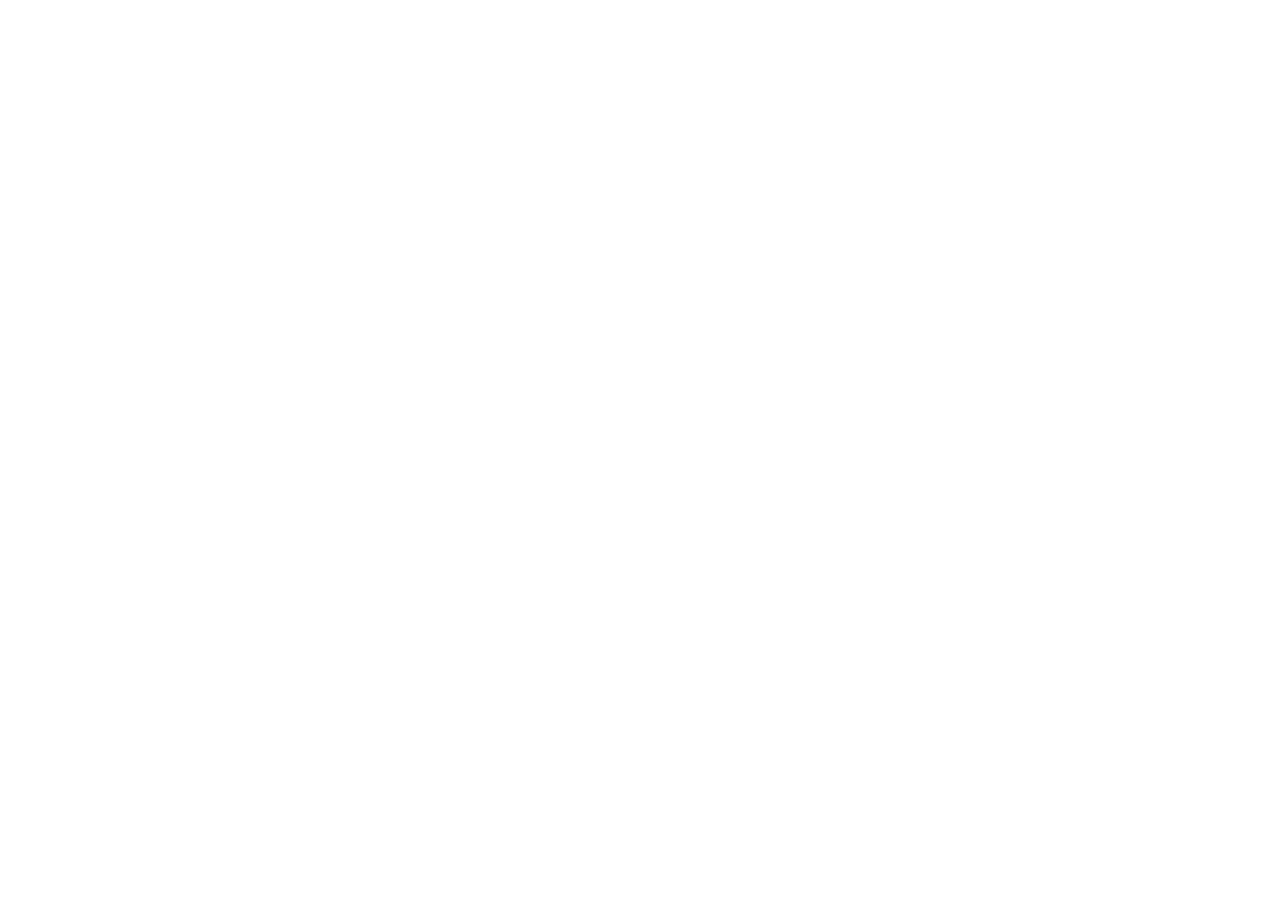
==== index.html @ 8543311c "version cata" ====
<!DOCTYPE html>
<html lang="en">
<head>
    <meta charset="UTF-8">
    <meta name="viewport" content="width=device-width, initial-scale=1.0">
    <title>Document</title>
</head>
<body>
    
</body>
</html>
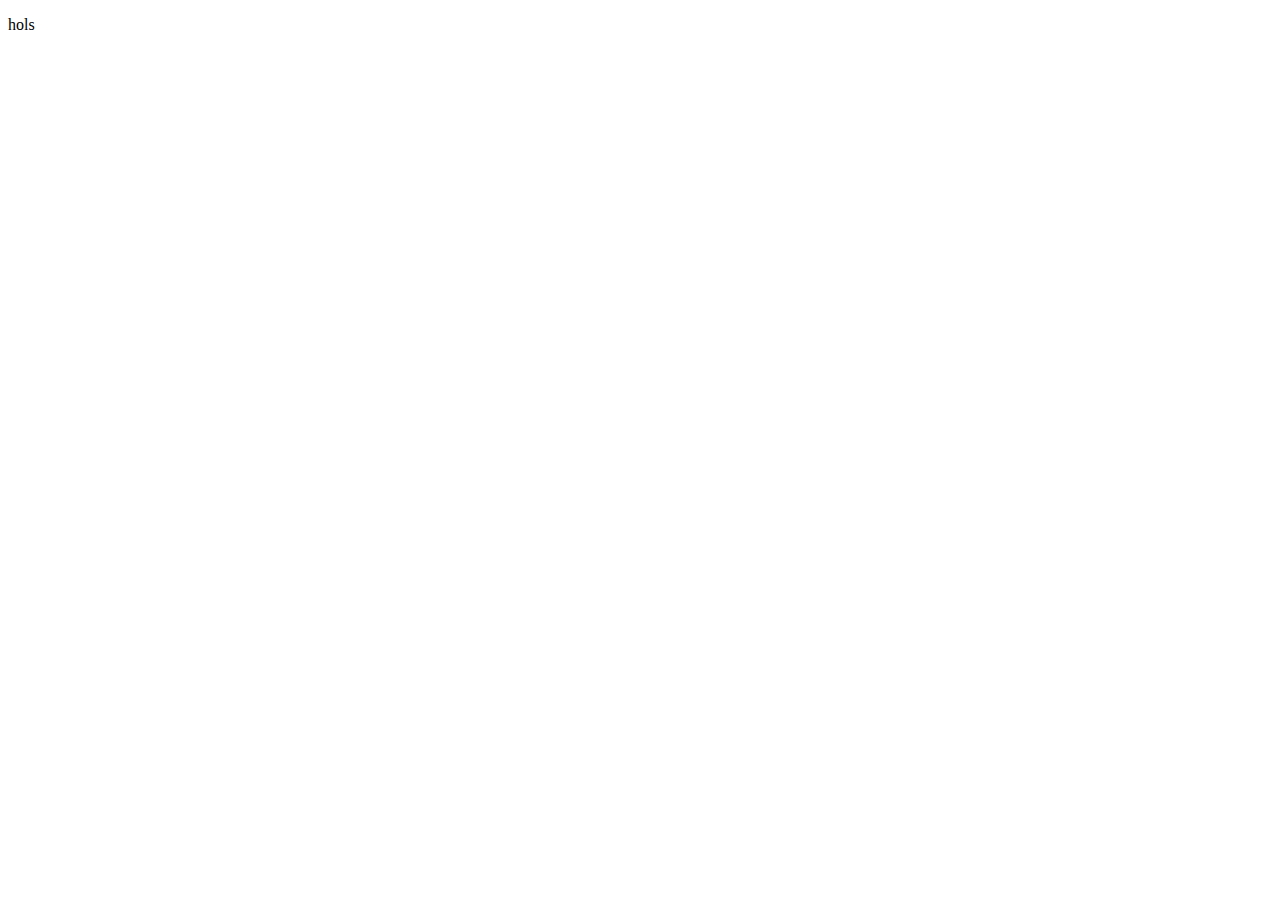
==== commit 96a332cb: "nueva versiosp" ====
--- a/index.html
+++ b/index.html
@@ -6,6 +6,13 @@
     <title>Document</title>
 </head>
 <body>
-    
+    <article>
+        <p>hols</p>
+    </article>
+    <li></li>
+    <li></li>
+    <li></li>
+    <li></li>
+    <li></li>
 </body>
 </html>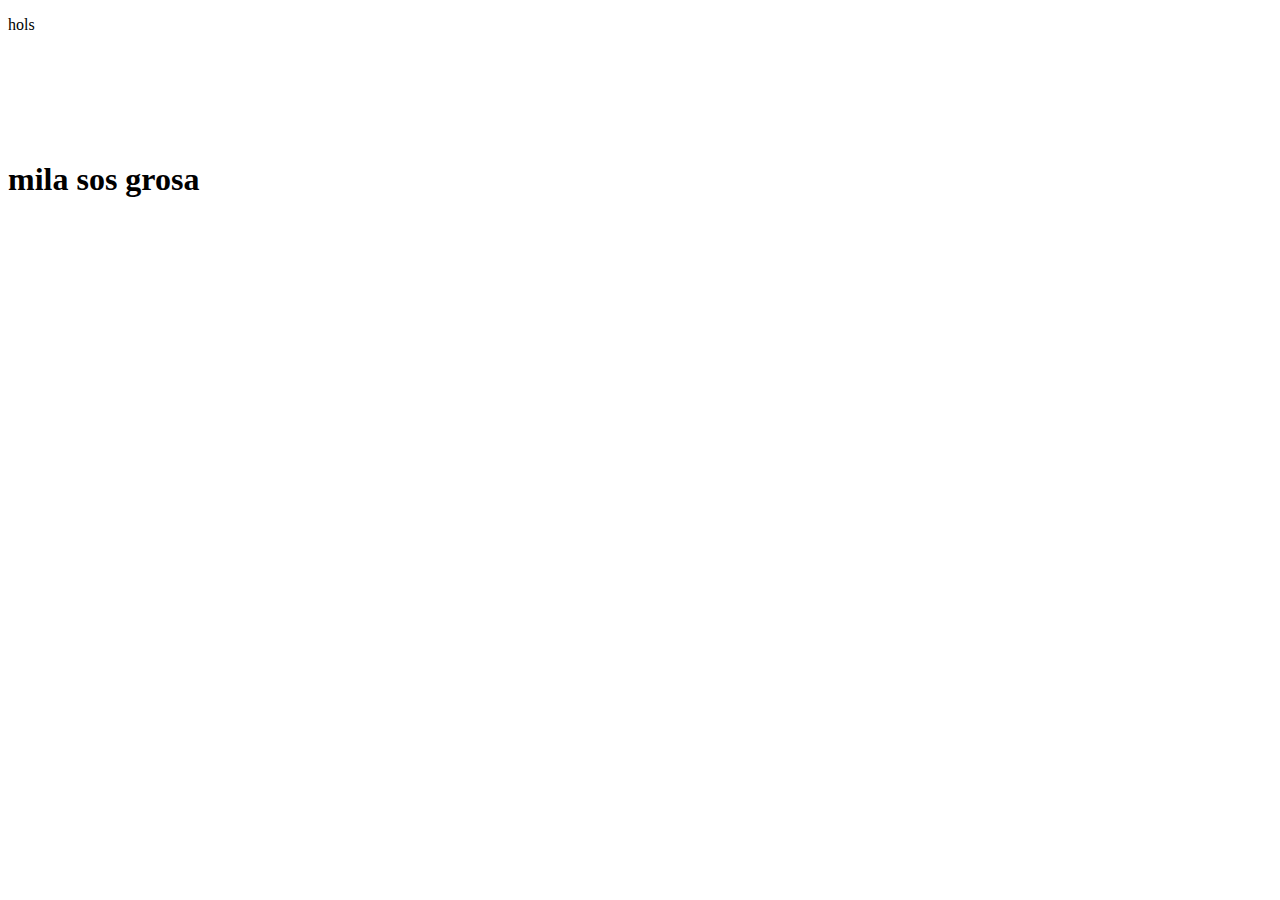
==== commit 653743ea: "agrgeue un div" ====
--- a/index.html
+++ b/index.html
@@ -14,5 +14,8 @@
     <li></li>
     <li></li>
     <li></li>
+    <div>
+        <h1>mila sos grosa</h1>
+    </div>
 </body>
 </html>